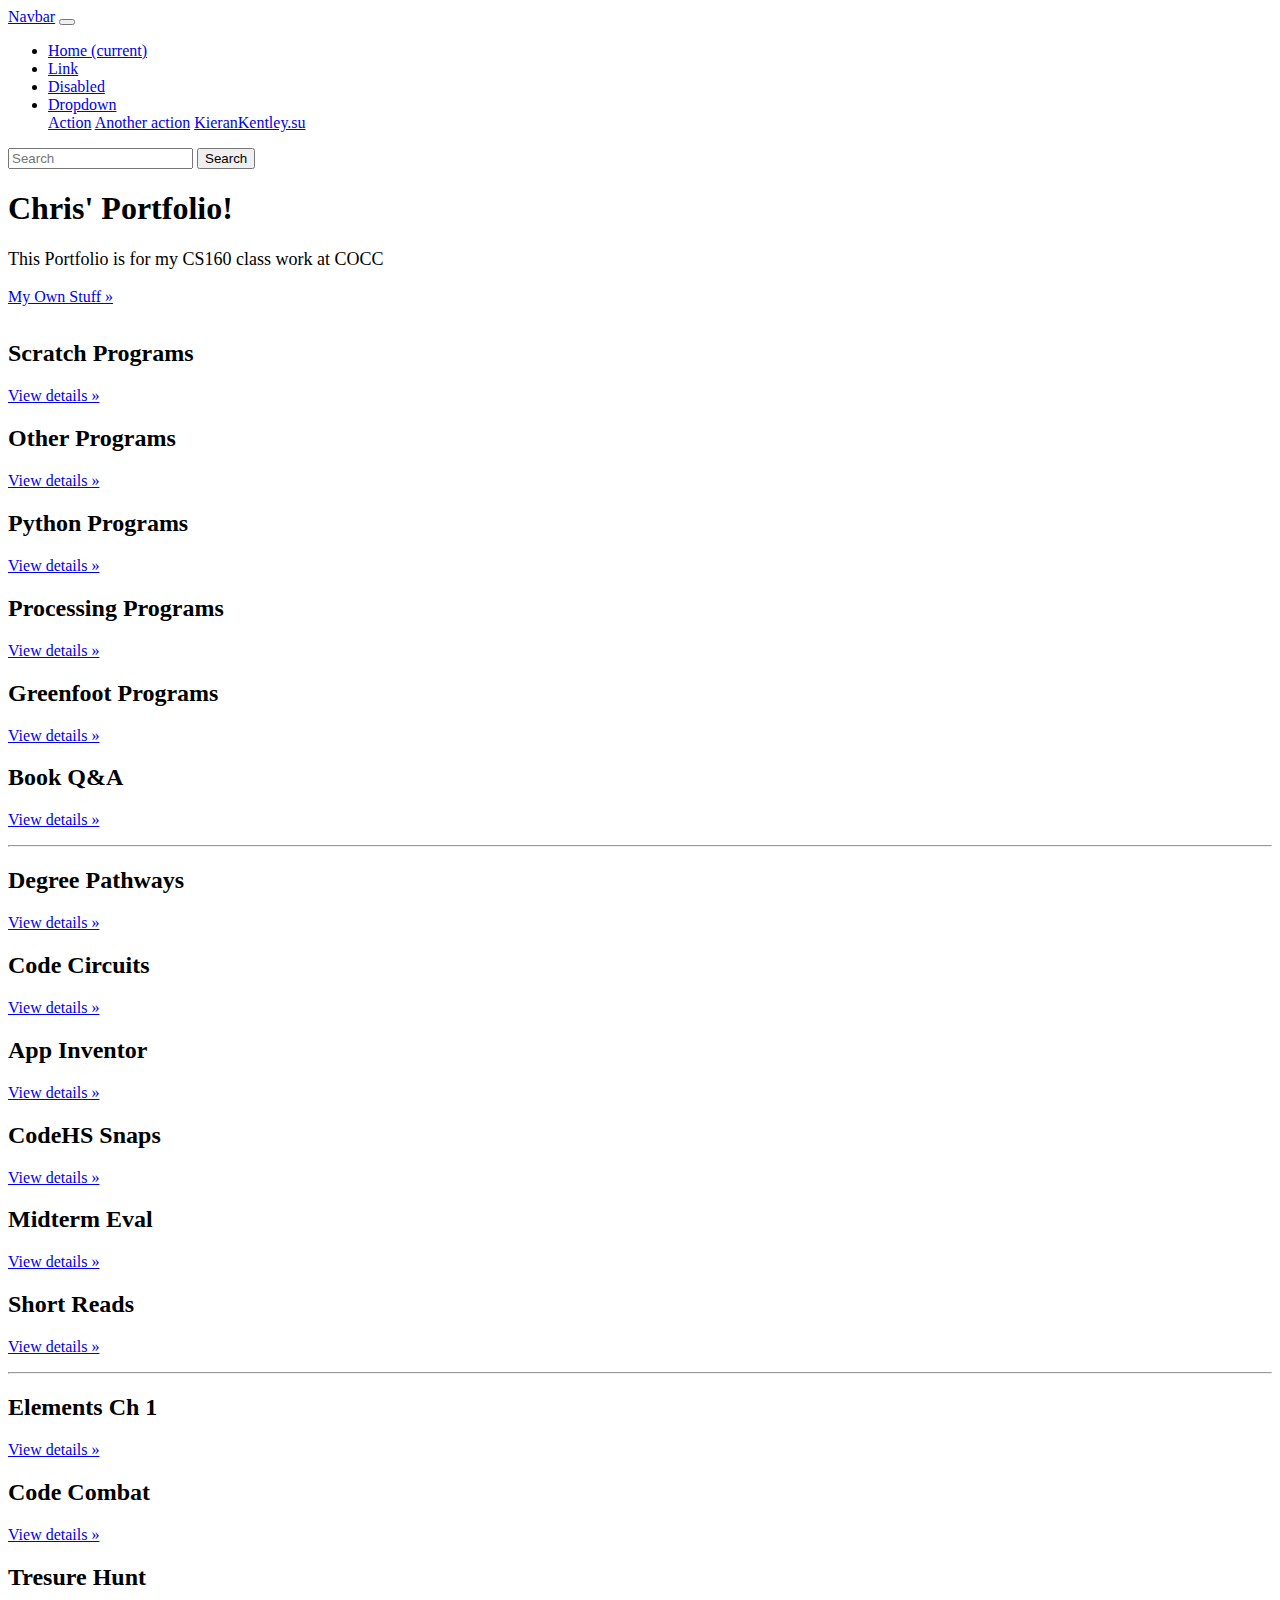
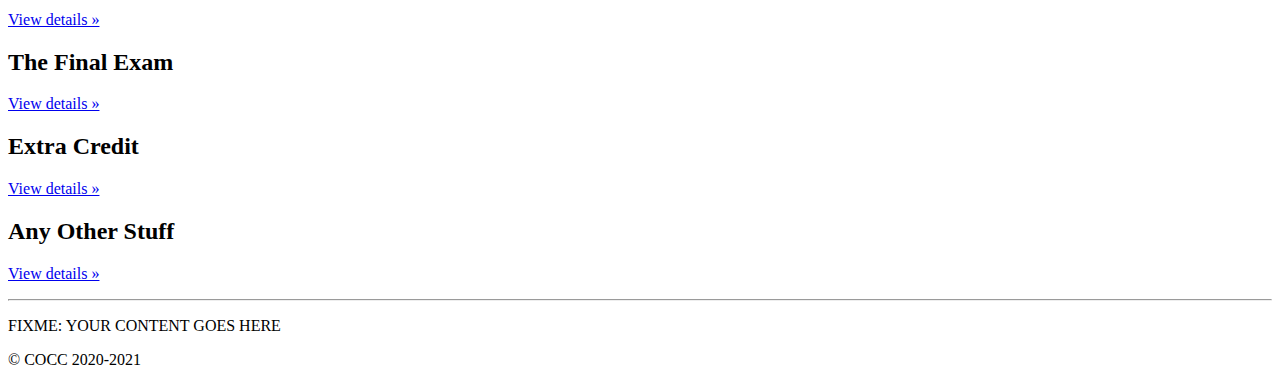
==== index.html @ 89974380 "modifing Main Index" ====
<!doctype html>
<!-- Thank you to Yong Bakos - Oregon State Cascades -->

<html lang="en">
  <head>
    <meta charset="utf-8">
    <meta name="viewport" content="width=device-width, initial-scale=1, shrink-to-fit=no">
    <meta name="description" content="">
    <meta name="author" content="">

    <title>Chris Howard</title>

    <!-- Bootstrap core CSS -->
    <link rel="stylesheet" href="https://stackpath.bootstrapcdn.com/bootstrap/4.1.3/css/bootstrap.min.css" integrity="sha384-MCw98/SFnGE8fJT3GXwEOngsV7Zt27NXFoaoApmYm81iuXoPkFOJwJ8ERdknLPMO" crossorigin="anonymous">
    
    <!-- Your custom styles for this template -->
    <link href="FIXME.css" rel="stylesheet">
  </head>

  <body>
        <!-- Nav-bar start -->
    <nav class="navbar navbar-expand-md navbar-dark fixed-top bg-dark">
      <a class="navbar-brand" href="#">Navbar</a>
      
      <button class="navbar-toggler" type="button" data-toggle="collapse" data-target="#navbarsExampleDefault" aria-controls="navbarsExampleDefault" aria-expanded="false" aria-label="Toggle navigation">
        <span class="navbar-toggler-icon"></span>
      </button>

      <div class="collapse navbar-collapse" id="navbarsExampleDefault">
        <ul class="navbar-nav mr-auto">
          <li class="nav-item active">
            <a class="nav-link" href="#">Home <span class="sr-only">(current)</span></a>
          </li>
          <li class="nav-item">
            <a class="nav-link" href="#">Link</a>
          </li>
          <li class="nav-item">
            <a class="nav-link disabled" href="#">Disabled</a>
          </li>
          <li class="nav-item dropdown">
            <a class="nav-link dropdown-toggle" href="http://example.com" id="dropdown01" data-toggle="dropdown" aria-haspopup="true" aria-expanded="false">Dropdown</a>
            <div class="dropdown-menu" aria-labelledby="dropdown01">
              <a class="dropdown-item" href="#">Action</a>
              <a class="dropdown-item" href="#">Another action</a>
              <a class="dropdown-item" href="https://Kierankentley.su">KieranKentley.su</a>
            </div>
          </li>
        </ul>
        
        <form class="form-inline my-2 my-lg-0">
          <input class="form-control mr-sm-2" type="text" placeholder="Search" aria-label="Search">
          <button class="btn btn-outline-success my-2 my-sm-0" type="submit">Search</button>
        </form>
      </div>
    </nav>

    <main role="main">

      <!-- Main jumbotron for a primary marketing message or call to action (Main Header!) -->
      <div class="jumbotron" >
        <div class="container" style="height: 130px;">
          <h1 class="display-3" >Chris' Portfolio!</h1>
          <p style="font-size: 18px;">This Portfolio is for my CS160 class work at COCC</p>
          <p><a class="btn btn-primary btn-lg" href="https://chris45724.github.io/Directory/" role="button">My Own Stuff &raquo;</a></p>
        </div>
      </div>

      <div class="container">
        <!-- Example row of columns -->
        <div class="row">

          <div class="col-md-2">
            <h2>Scratch Programs</h2>
            <p><a class="btn btn-secondary" href="scratch/index.html" role="button">View details &raquo;</a></p>
          </div>
          
          <div class="col-md-2">
            <h2>Other Programs</h2>
            <p><a class="btn btn-secondary" href="#" role="button">View details &raquo;</a></p>
          </div>
          
          <div class="col-md-2">
            <h2>Python Programs</h2>
            <p><a class="btn btn-secondary" href="#" role="button">View details &raquo;</a></p>
          </div>
          
          <div class="col-md-2">
            <h2>Processing Programs</h2>
            <p><a class="btn btn-secondary" href="#" role="button">View details &raquo;</a></p>
          </div>
          
          <div class="col-md-2">
            <h2>Greenfoot Programs</h2>
            <p><a class="btn btn-secondary" href="#" role="button">View details &raquo;</a></p>
          </div>
          
          <div class="col-md-2">
            <h2>Book Q&A</h2>
            <p><a class="btn btn-secondary" href="#" role="button">View details &raquo;</a></p>
          </div>
        </div>
      </div> <!-- /container -->

      <hr>

      <div class="container">
        <!-- Another row of columns -->
        <div class="row">

          <div class="col-md-2">
            <h2>Degree Pathways</h2>
            <p><a class="btn btn-secondary" href="#" role="button">View details &raquo;</a></p>
          </div>
          
          <div class="col-md-2">
            <h2>Code Circuits</h2>
            <p><a class="btn btn-secondary" href="#" role="button">View details &raquo;</a></p>
          </div>
          
          <div class="col-md-2">
            <h2>App Inventor</h2>
            <p><a class="btn btn-secondary" href="#" role="button">View details &raquo;</a></p>
          </div>
          
          <div class="col-md-2">
            <h2>CodeHS Snaps</h2>
            <p><a class="btn btn-secondary" href="#" role="button">View details &raquo;</a></p>
          </div>
          
          <div class="col-md-2">
            <h2>Midterm Eval</h2>
            <p><a class="btn btn-secondary" href="#" role="button">View details &raquo;</a></p>
          </div>
          
          <div class="col-md-2">
            <h2>Short Reads</h2>
            <p><a class="btn btn-secondary" href="#" role="button">View details &raquo;</a></p>
          </div>
        </div>
      </div> <!-- /container -->

      <hr>
        
      <div class="container">
        <!-- An another row of columns -->
        <div class="row">

          <div class="col-md-2">
            <h2>Elements Ch 1</h2>
            <p><a class="btn btn-secondary" href="#" role="button">View details &raquo;</a></p>
          </div>
          
          <div class="col-md-2">
            <h2>Code Combat</h2>
            <p><a class="btn btn-secondary" href="#" role="button">View details &raquo;</a></p>
          </div>
          
          <div class="col-md-2">
            <h2>Tresure Hunt</h2>
            <p><a class="btn btn-secondary" href="#" role="button">View details &raquo;</a></p>
          </div>
          
          <div class="col-md-2">
            <h2>The Final Exam</h2>
            <p><a class="btn btn-secondary" href="#" role="button">View details &raquo;</a></p>
          </div>
          
          <div class="col-md-2">
            <h2>Extra Credit</h2>
            <p><a class="btn btn-secondary" href="#" role="button">View details &raquo;</a></p>
          </div>
          
          <div class="col-md-2">
            <h2>Any Other Stuff</h2>
            <p><a class="btn btn-secondary" href="#" role="button">View details &raquo;</a></p>
          </div>
        </div>
      </div> <!-- /container -->

      <hr>

      <div class="container">
        <p>FIXME: YOUR CONTENT GOES HERE</p>
      </div>
      
    </main>

    <footer class="container">
      <p>&copy; COCC 2020-2021</p>
    </footer>

    <!-- Bootstrap core JavaScript
    ================================================== -->
    <!-- Placed at the end of the document so the pages load faster -->
    <script src="https://code.jquery.com/jquery-3.3.1.slim.min.js" integrity="sha384-q8i/X+965DzO0rT7abK41JStQIAqVgRVzpbzo5smXKp4YfRvH+8abtTE1Pi6jizo" crossorigin="anonymous"></script>
    <script src="https://cdnjs.cloudflare.com/ajax/libs/popper.js/1.14.3/umd/popper.min.js" integrity="sha384-ZMP7rVo3mIykV+2+9J3UJ46jBk0WLaUAdn689aCwoqbBJiSnjAK/l8WvCWPIPm49" crossorigin="anonymous"></script>
    <script src="https://stackpath.bootstrapcdn.com/bootstrap/4.1.3/js/bootstrap.min.js" integrity="sha384-ChfqqxuZUCnJSK3+MXmPNIyE6ZbWh2IMqE241rYiqJxyMiZ6OW/JmZQ5stwEULTy" crossorigin="anonymous"></script>
  </body>
</html>
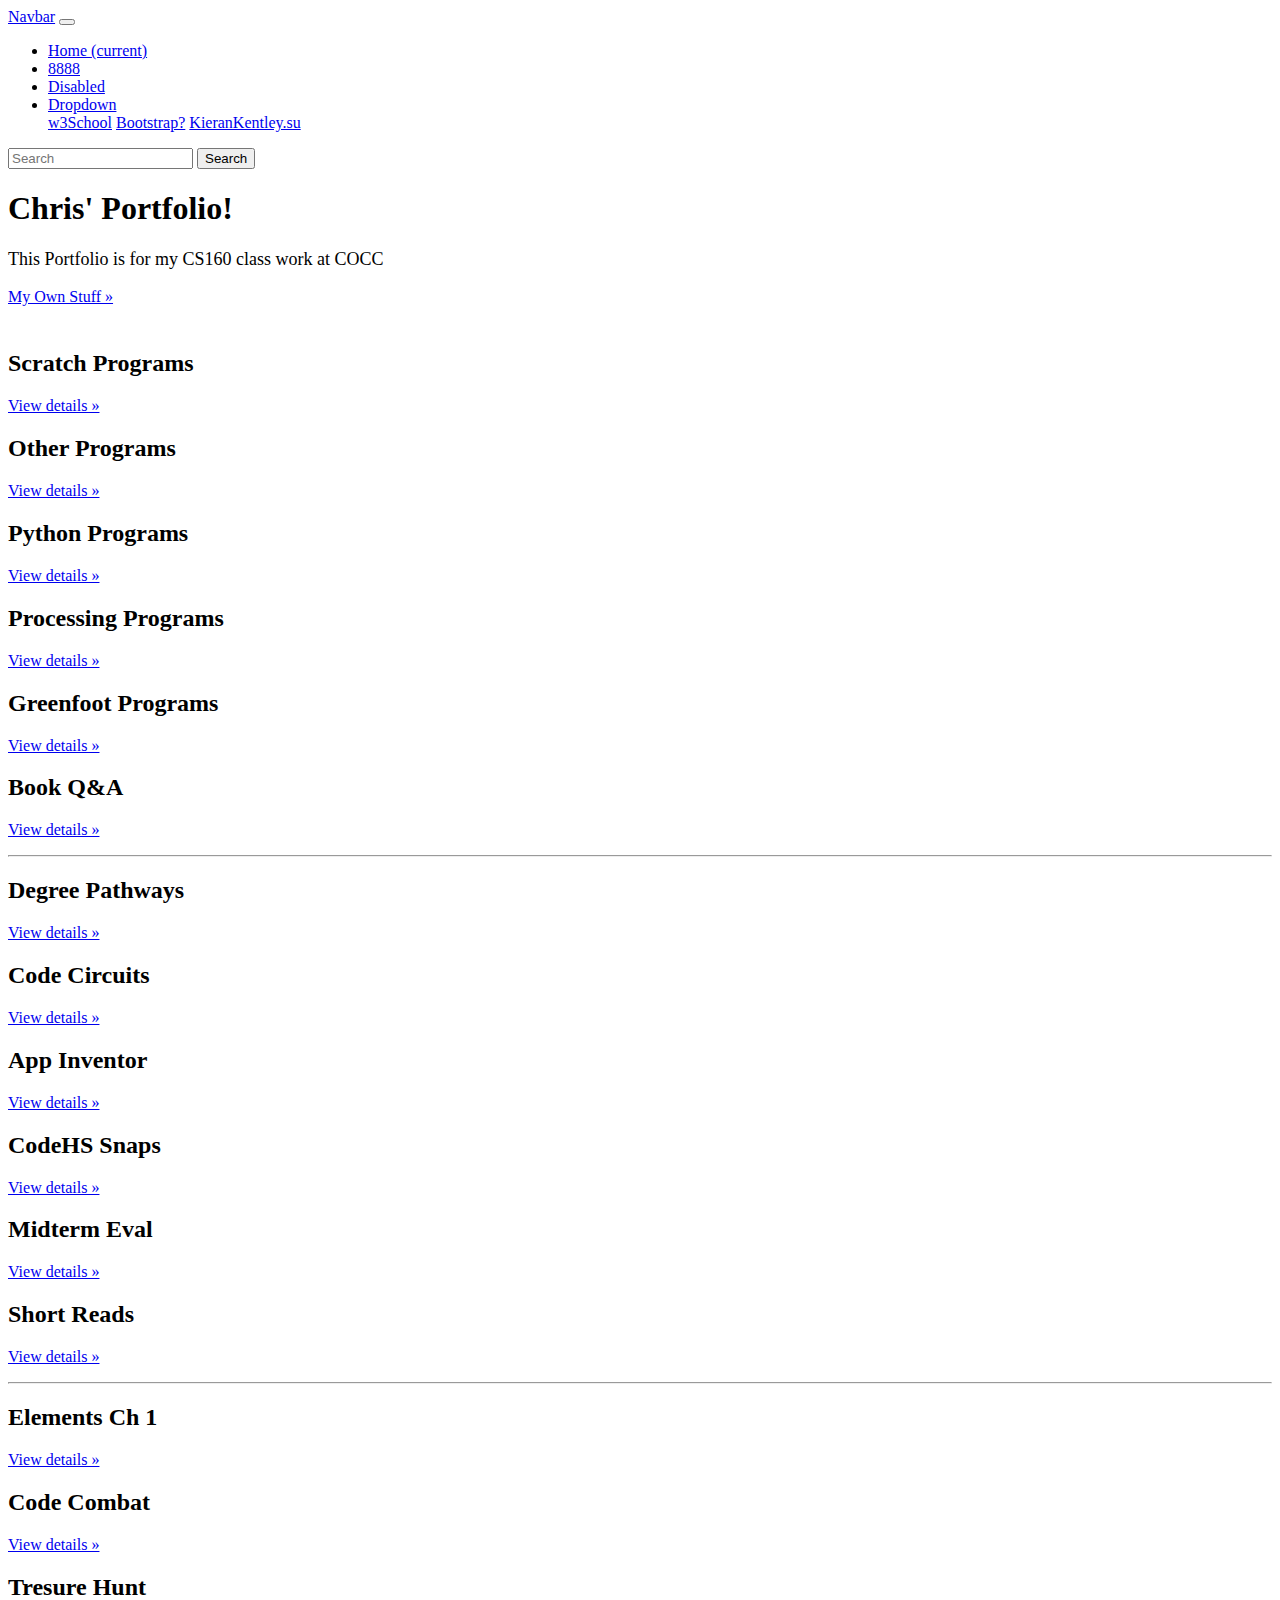
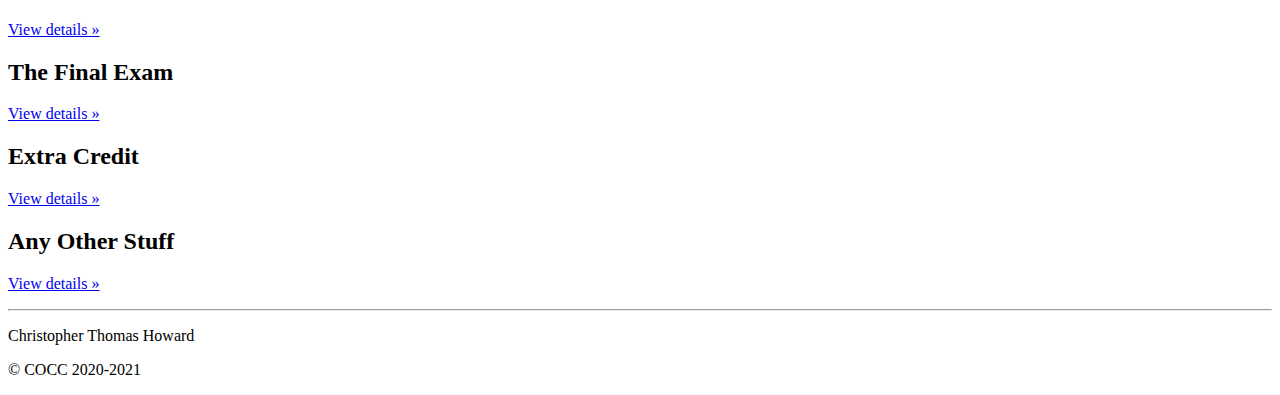
==== commit b73f302c: "Update index.html" ====
--- a/index.html
+++ b/index.html
@@ -32,7 +32,7 @@
             <a class="nav-link" href="#">Home <span class="sr-only">(current)</span></a>
           </li>
           <li class="nav-item">
-            <a class="nav-link" href="#">Link</a>
+            <a class="nav-link" href="https://8.8.8.8">8888</a>
           </li>
           <li class="nav-item">
             <a class="nav-link disabled" href="#">Disabled</a>
@@ -40,8 +40,8 @@
           <li class="nav-item dropdown">
             <a class="nav-link dropdown-toggle" href="http://example.com" id="dropdown01" data-toggle="dropdown" aria-haspopup="true" aria-expanded="false">Dropdown</a>
             <div class="dropdown-menu" aria-labelledby="dropdown01">
-              <a class="dropdown-item" href="#">Action</a>
-              <a class="dropdown-item" href="#">Another action</a>
+              <a class="dropdown-item" href="https://www.w3schools.com/default.asp">w3School</a>
+              <a class="dropdown-item" href="https://getbootstrap.com/docs/3.4/css/">Bootstrap?</a>
               <a class="dropdown-item" href="https://Kierankentley.su">KieranKentley.su</a>
             </div>
           </li>
@@ -57,9 +57,9 @@
     <main role="main">
 
       <!-- Main jumbotron for a primary marketing message or call to action (Main Header!) -->
-      <div class="jumbotron" >
-        <div class="container" style="height: 130px;">
-          <h1 class="display-3" >Chris' Portfolio!</h1>
+      <div class="jumbotron">
+        <div class="container" style="height: 140px; background-color:">
+          <h1 class="display-3" style="font-weight: 900;" >Chris' Portfolio!</h1>
           <p style="font-size: 18px;">This Portfolio is for my CS160 class work at COCC</p>
           <p><a class="btn btn-primary btn-lg" href="https://chris45724.github.io/Directory/" role="button">My Own Stuff &raquo;</a></p>
         </div>
@@ -180,7 +180,7 @@
       <hr>
 
       <div class="container">
-        <p>FIXME: YOUR CONTENT GOES HERE</p>
+        <p>Christopher Thomas Howard</p>
       </div>
       
     </main>
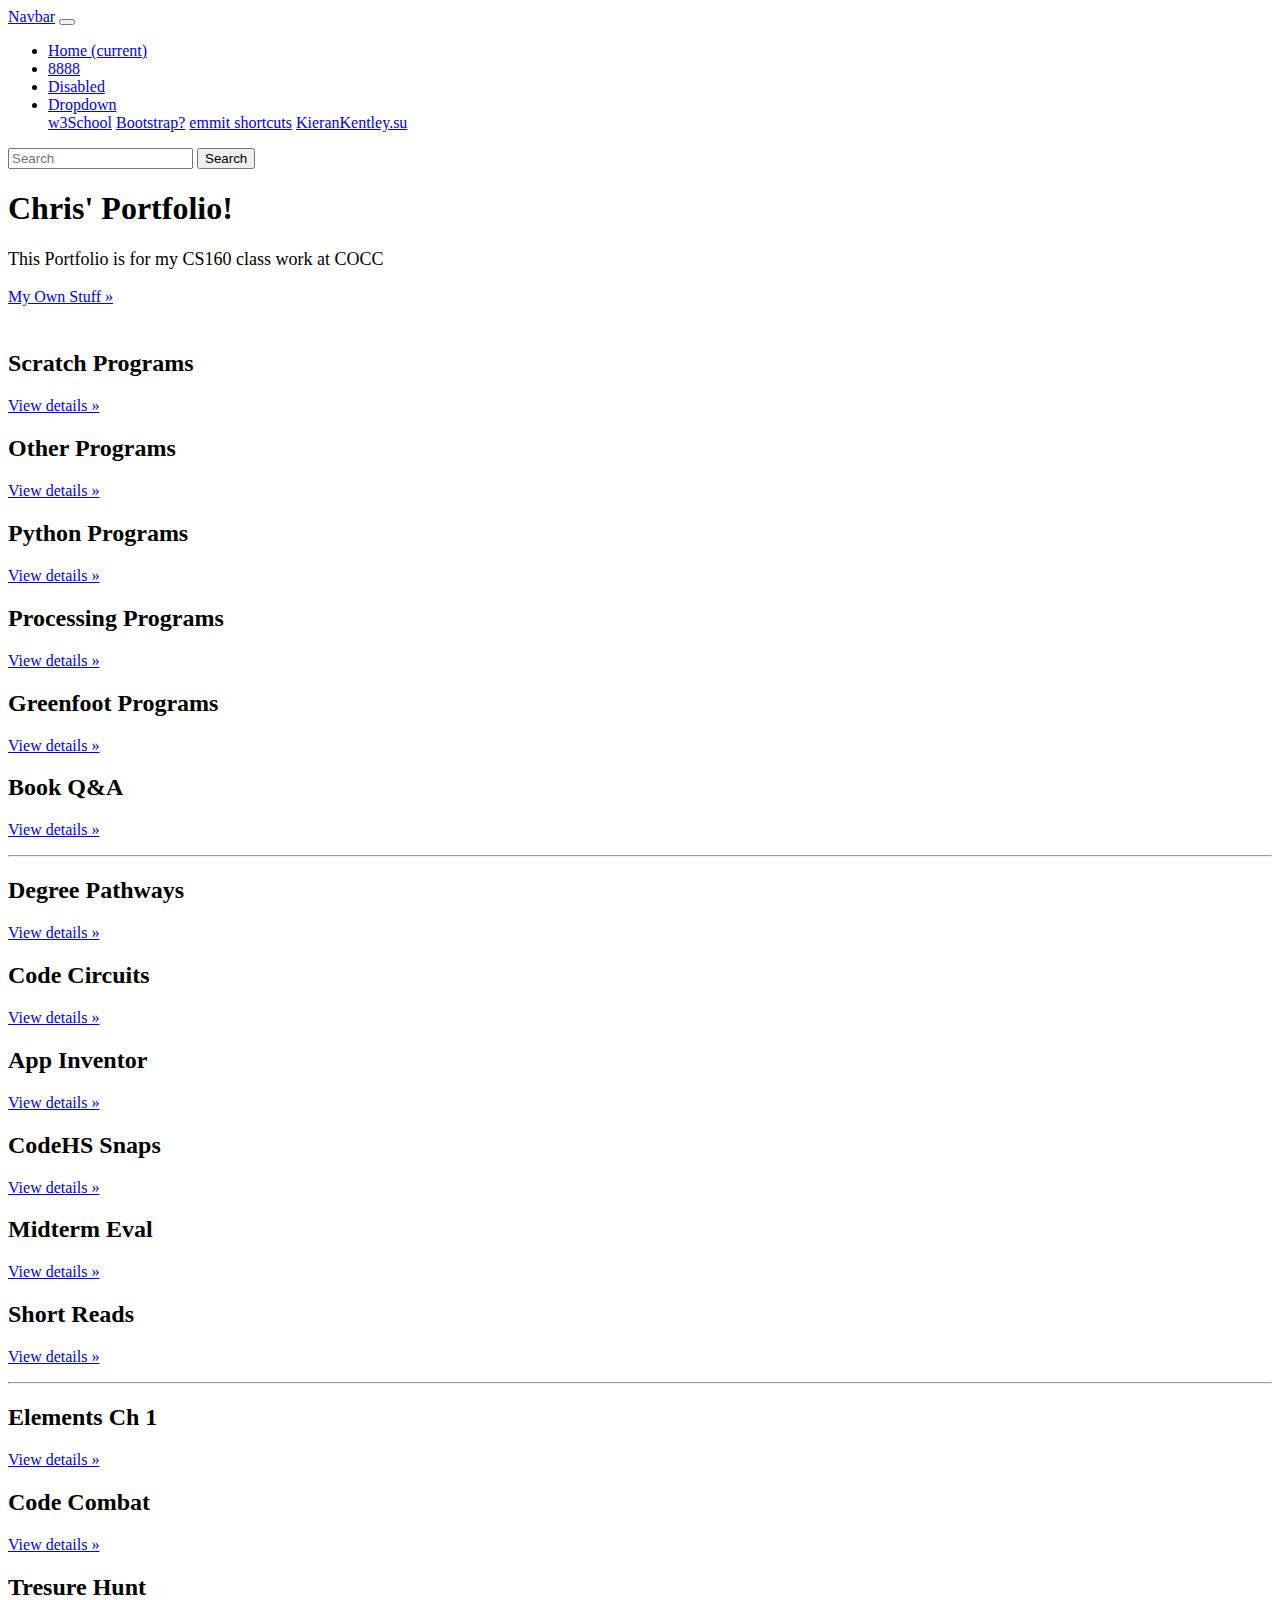
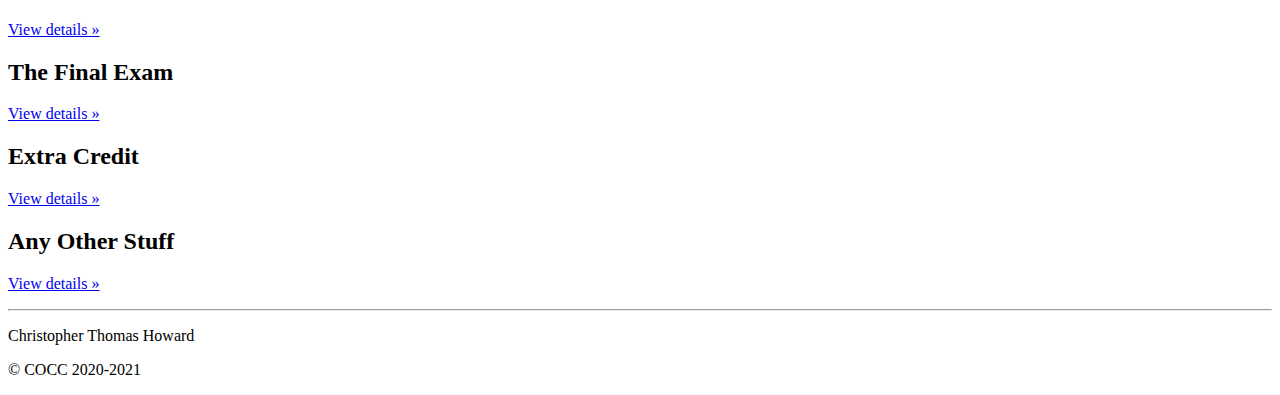
==== commit 5f03dbfc: "mystuff webpage!" ====
--- a/index.html
+++ b/index.html
@@ -42,6 +42,7 @@
             <div class="dropdown-menu" aria-labelledby="dropdown01">
               <a class="dropdown-item" href="https://www.w3schools.com/default.asp">w3School</a>
               <a class="dropdown-item" href="https://getbootstrap.com/docs/3.4/css/">Bootstrap?</a>
+              <a class="dropdown-item" href="https://docs.emmet.io/cheat-sheet/">emmit shortcuts</a>
               <a class="dropdown-item" href="https://Kierankentley.su">KieranKentley.su</a>
             </div>
           </li>
@@ -55,13 +56,12 @@
     </nav>
 
     <main role="main">
-
       <!-- Main jumbotron for a primary marketing message or call to action (Main Header!) -->
       <div class="jumbotron">
-        <div class="container" style="height: 140px; background-color:">
+        <div class="container" style="height: 140px;">
           <h1 class="display-3" style="font-weight: 900;" >Chris' Portfolio!</h1>
           <p style="font-size: 18px;">This Portfolio is for my CS160 class work at COCC</p>
-          <p><a class="btn btn-primary btn-lg" href="https://chris45724.github.io/Directory/" role="button">My Own Stuff &raquo;</a></p>
+          <p><a class="btn btn-primary btn-lg" href="mystuff/index.html" role="button">My Own Stuff &raquo;</a></p>
         </div>
       </div>
 
